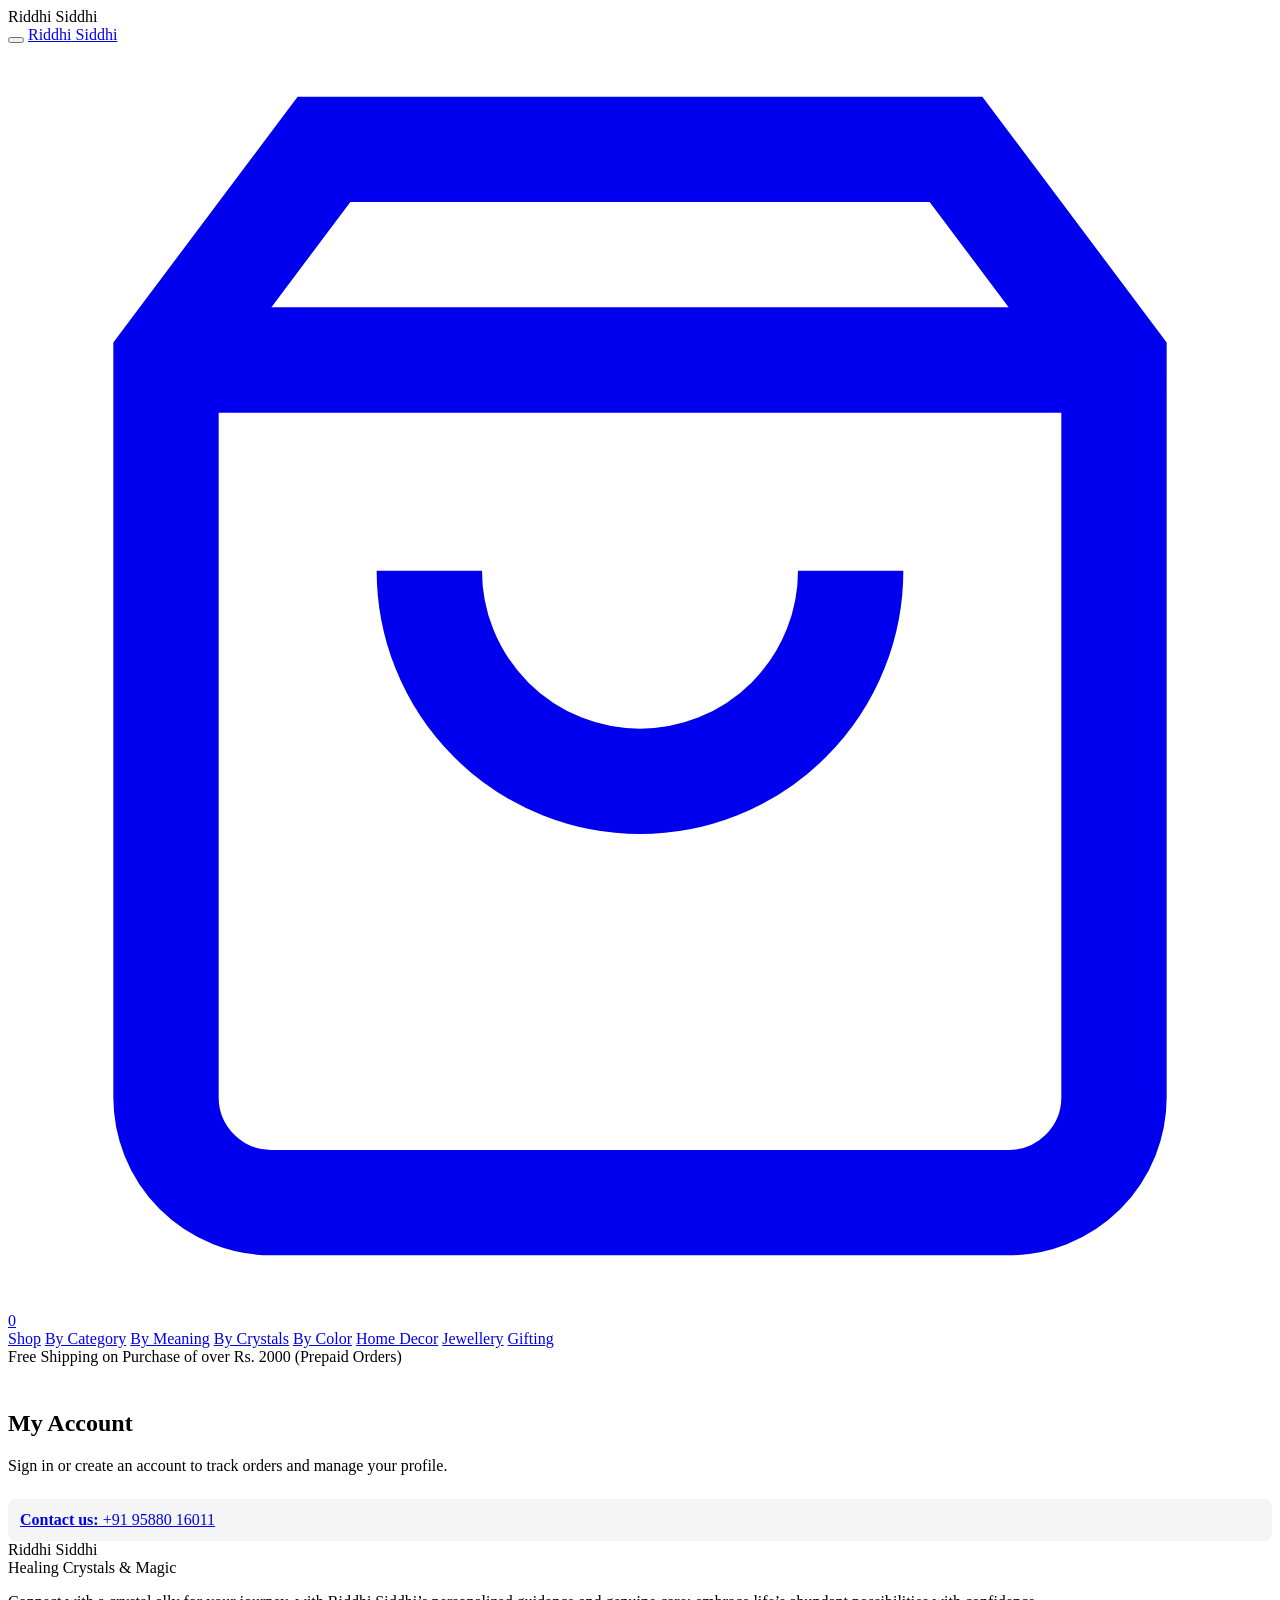
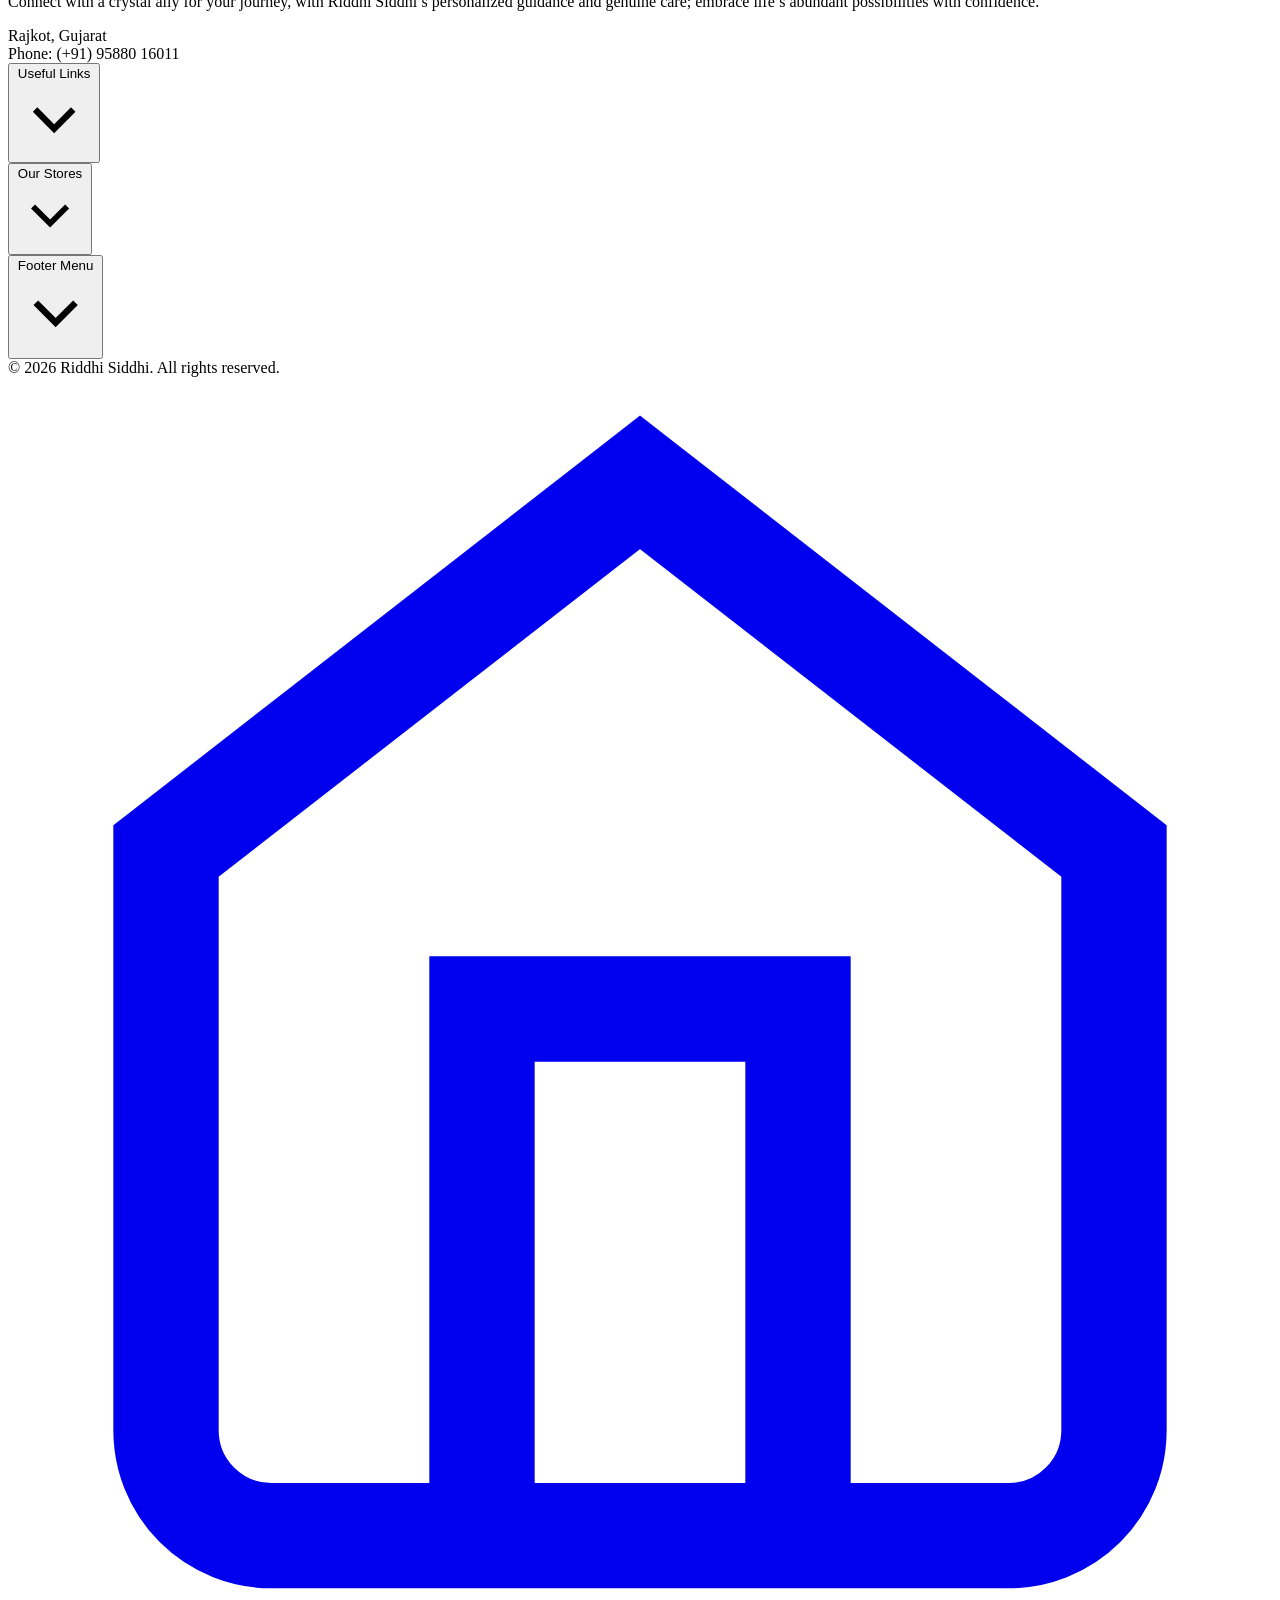
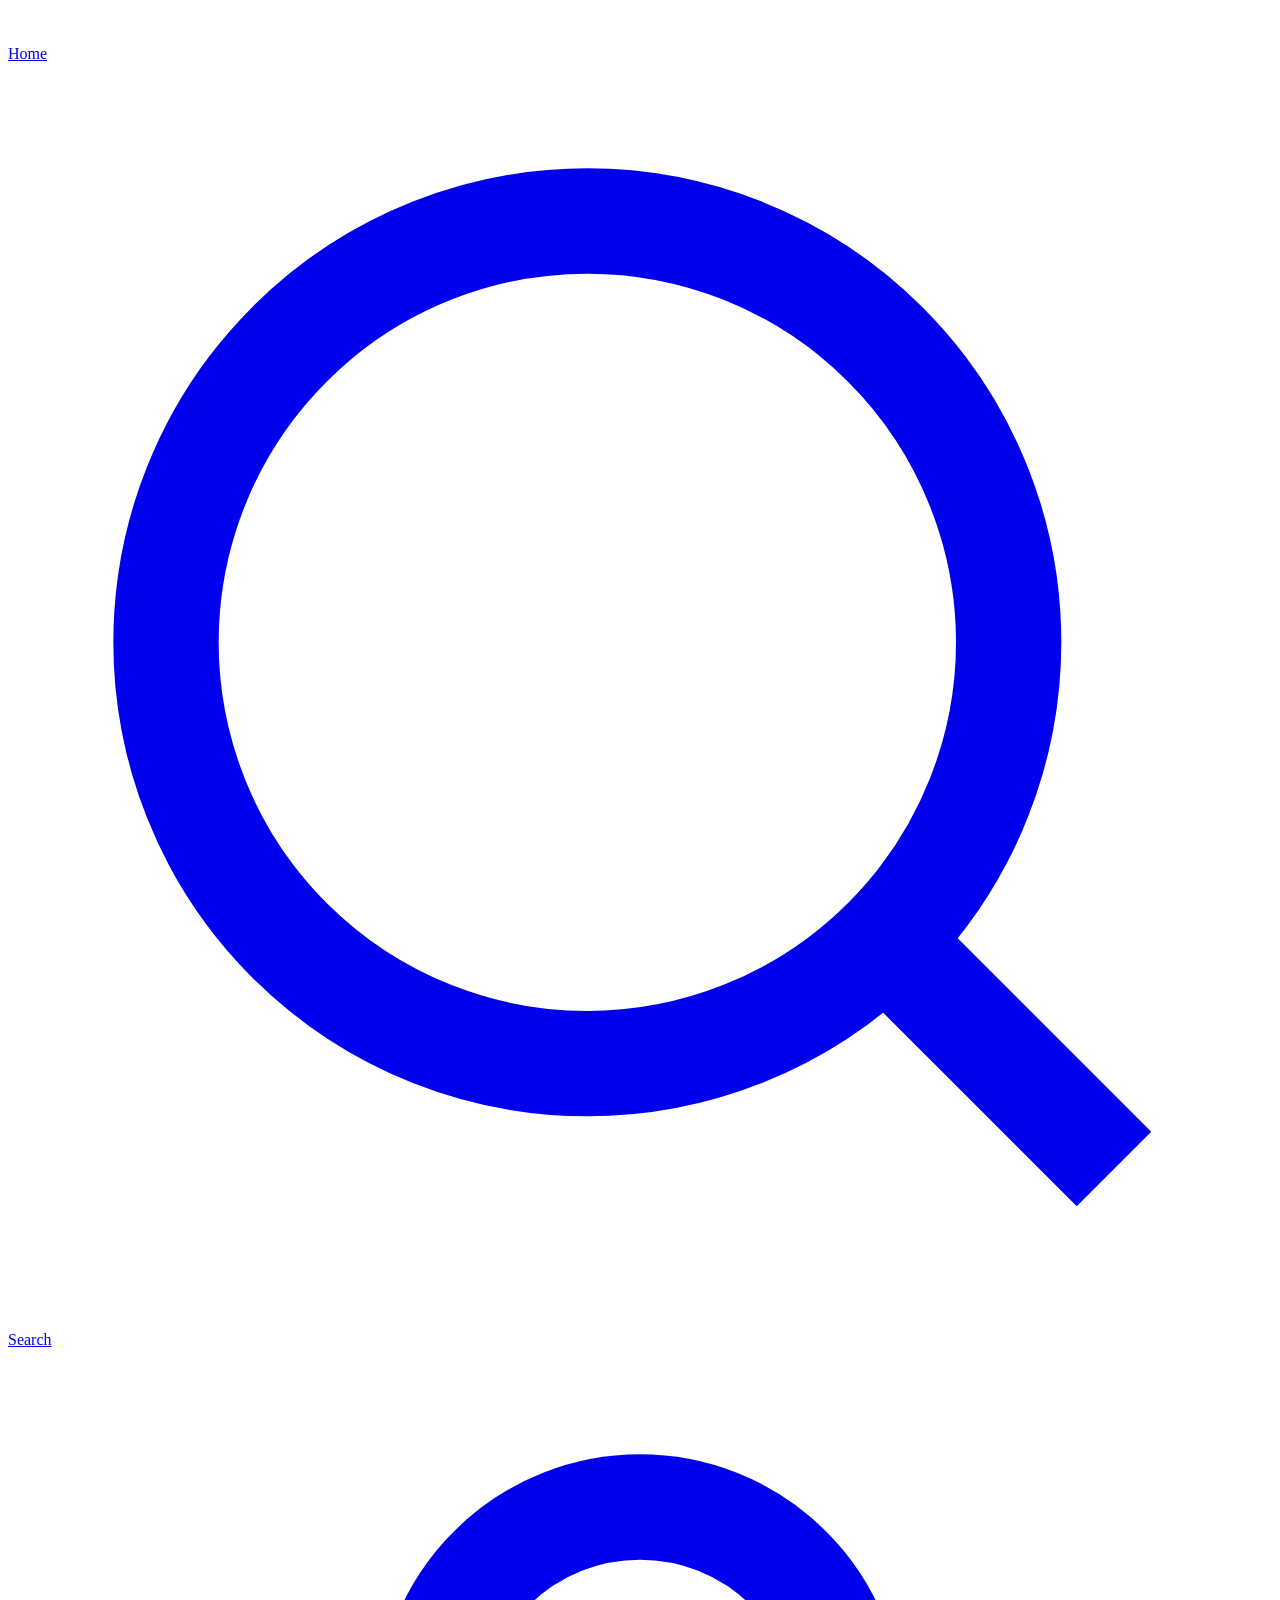
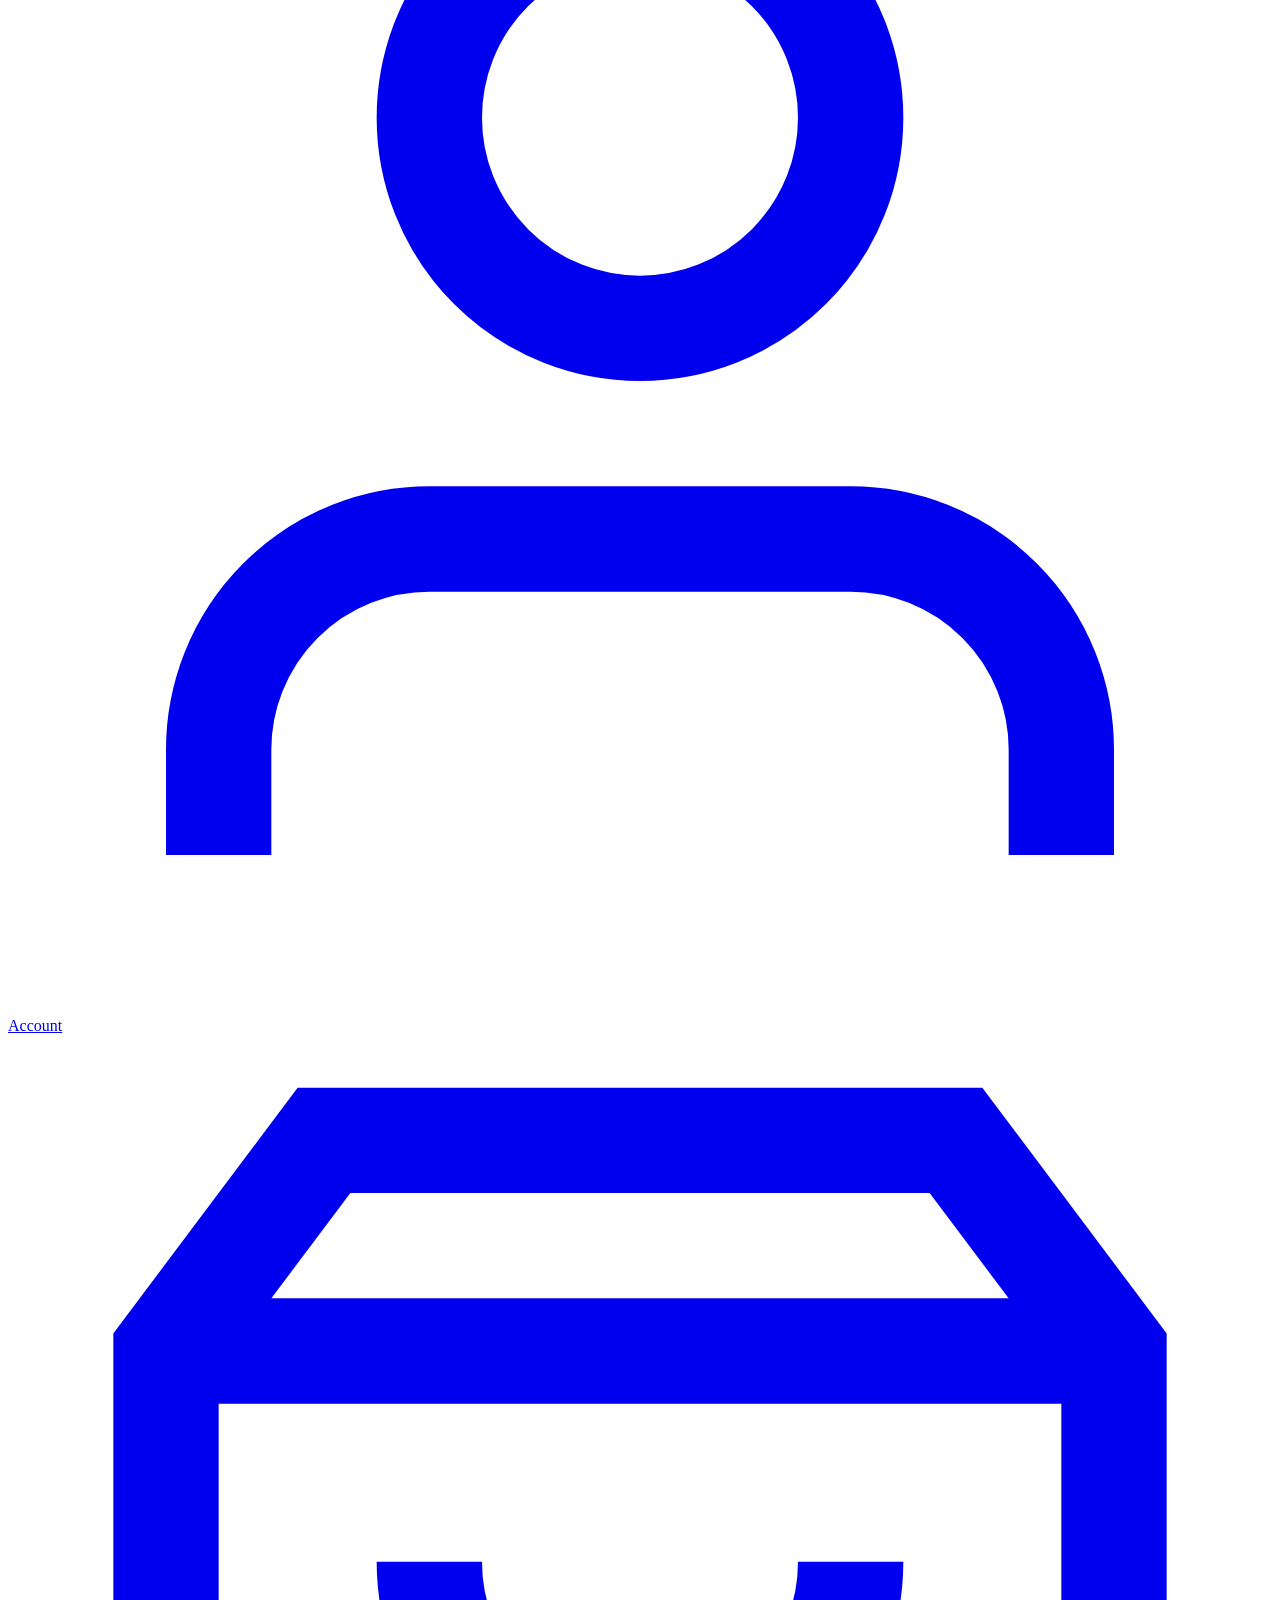
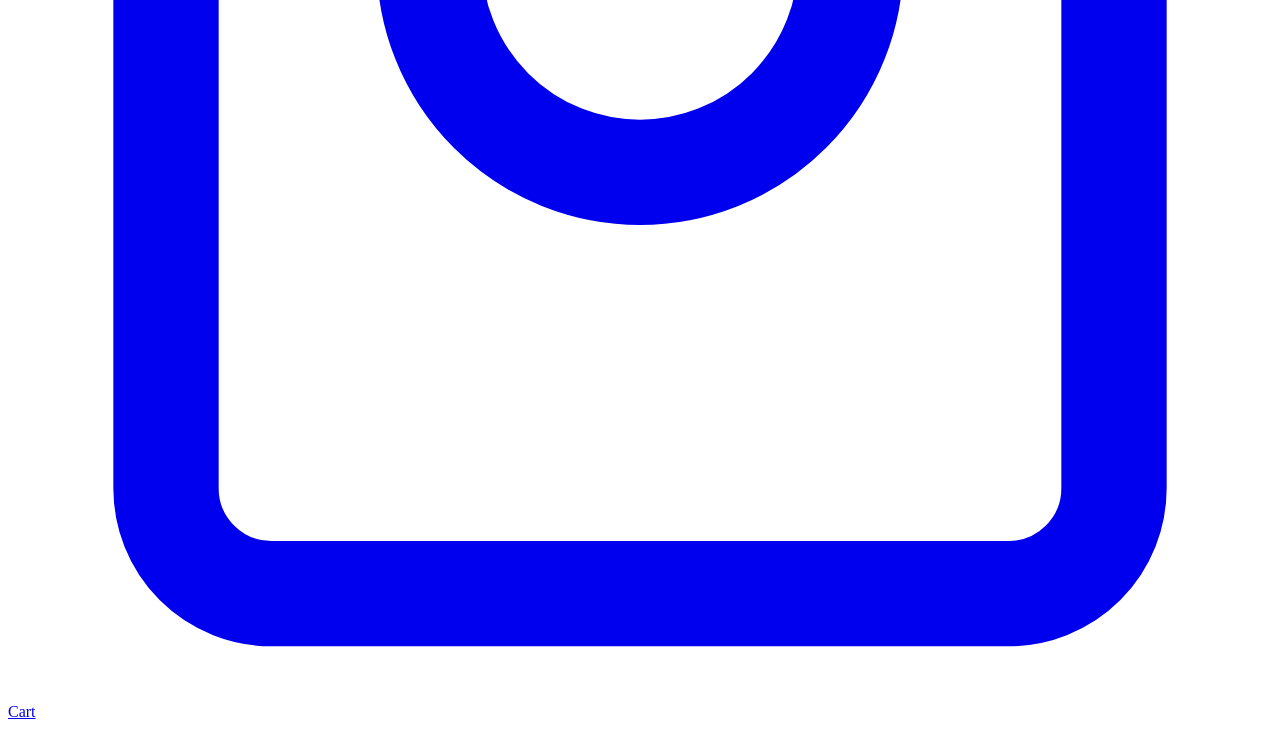
==== account.html @ b033ab78 "Add files via upload" ====
<!DOCTYPE html>
<html lang="en">
<head>
    <meta charset="UTF-8">
    <meta name="viewport" content="width=device-width, initial-scale=1.0">
    <title>Account - Riddhi Siddhi</title>
    <link rel="stylesheet" href="css/style.css">
</head>
<body>
    <!-- Loading Page Animation -->
    <div class="page-loader" id="pageLoader">
        <div class="loader-logo"><span>Riddhi</span> <span>Siddhi</span></div>
        <div class="loader-crystal">
            <div class="loader-spinner"></div>
        </div>
    </div>

    <header class="header">
        <button class="menu-btn" aria-label="Menu"><span></span><span></span><span></span></button>
        <a href="index.html" class="logo"><span class="logo-shubh">Riddhi</span><span class="logo-anjali"> Siddhi</span></a>
        <a href="cart.html" class="cart-btn">
            <svg class="cart-icon" viewBox="0 0 24 24" fill="none" stroke="currentColor" stroke-width="2"><path d="M6 2L3 6v14a2 2 0 0 0 2 2h14a2 2 0 0 0 2-2V6l-3-4z"/><line x1="3" y1="6" x2="21" y2="6"/><path d="M16 10a4 4 0 0 1-8 0"/></svg>
            <span class="cart-badge">0</span>
        </a>
    </header>
    <!-- Navigation drawer (hidden by default) -->
    <aside class="nav-drawer" id="navDrawer" aria-hidden="true">
        <nav class="drawer-nav">
            <a href="products.html" class="drawer-link">Shop</a>
            <a href="products.html?cat=category" class="drawer-link">By Category</a>
            <a href="products.html?cat=meaning" class="drawer-link">By Meaning</a>
            <a href="products.html?cat=crystals" class="drawer-link">By Crystals</a>
            <a href="products.html?cat=color" class="drawer-link">By Color</a>
            <a href="products.html?cat=home-decor" class="drawer-link">Home Decor</a>
            <a href="products.html?cat=jewellery" class="drawer-link">Jewellery</a>
            <a href="products.html?cat=gifting" class="drawer-link">Gifting</a>
        </nav>
    </aside>
    <div class="drawer-overlay" id="drawerOverlay"></div>
    <div class="promo-banner">Free Shipping on Purchase of over Rs. 2000 (Prepaid Orders)</div>
    <main class="main-content" style="padding-top: 24px;">
        <h2 class="section-title">My Account</h2>
        <p style="color: var(--text-muted); margin-top: 8px;">Sign in or create an account to track orders and manage your profile.</p>
        <a href="tel:+919588016011" style="display: block; margin-top: 24px; padding: 12px; background: #f5f5f5; border-radius: 8px;">
            <strong>Contact us:</strong> +91 95880 16011
        </a>
    </main>

    <footer class="site-footer">
        <div class="footer-inner">
            <div class="footer-brand">
                <div class="footer-logo">
                    <span class="logo-shubh">Riddhi</span><span class="logo-anjali"> Siddhi</span>
                </div>
                <div class="footer-tagline">Healing Crystals & Magic</div>
                <p class="footer-desc">
                    Connect with a crystal ally for your journey, with Riddhi Siddhi’s personalized guidance and genuine care; embrace life’s abundant possibilities with confidence.
                </p>
                <div class="footer-contact">
                    <div>Rajkot, Gujarat</div>
                    <div>Phone: (+91) 95880 16011</div>
                </div>
            </div>

            <div class="footer-accordions">
                <div class="footer-accordion">
                    <button class="footer-accordion-btn" type="button" aria-expanded="false" aria-controls="footer-useful-links">
                        Useful Links
                        <svg class="footer-chevron" viewBox="0 0 24 24" fill="none" stroke="currentColor" stroke-width="2" aria-hidden="true">
                            <polyline points="6 9 12 15 18 9"></polyline>
                        </svg>
                    </button>
                    <div class="footer-accordion-panel" id="footer-useful-links" hidden>
                        <a class="footer-link" href="index.html">Home</a>
                        <a class="footer-link" href="products.html">Shop</a>
                        <a class="footer-link" href="cart.html">Cart</a>
                        <a class="footer-link" href="search.html">Search</a>
                    </div>
                </div>

                <div class="footer-accordion">
                    <button class="footer-accordion-btn" type="button" aria-expanded="false" aria-controls="footer-our-stores">
                        Our Stores
                        <svg class="footer-chevron" viewBox="0 0 24 24" fill="none" stroke="currentColor" stroke-width="2" aria-hidden="true">
                            <polyline points="6 9 12 15 18 9"></polyline>
                        </svg>
                    </button>
                    <div class="footer-accordion-panel" id="footer-our-stores" hidden>
                        <a class="footer-link" href="account.html">Contact & Address</a>
                        <a class="footer-link" href="https://wa.me/919588016011">WhatsApp Store</a>
                    </div>
                </div>

                <div class="footer-accordion">
                    <button class="footer-accordion-btn" type="button" aria-expanded="false" aria-controls="footer-menu">
                        Footer Menu
                        <svg class="footer-chevron" viewBox="0 0 24 24" fill="none" stroke="currentColor" stroke-width="2" aria-hidden="true">
                            <polyline points="6 9 12 15 18 9"></polyline>
                        </svg>
                    </button>
                    <div class="footer-accordion-panel" id="footer-menu" hidden>
                        <a class="footer-link" href="account.html">My Account</a>
                        <a class="footer-link" href="products.html?cat=bracelet">Bracelets</a>
                        <a class="footer-link" href="products.html?cat=crystals">Crystals</a>
                    </div>
                </div>
            </div>

            <div class="footer-bottom">© 2026 Riddhi Siddhi. All rights reserved.</div>
        </div>
    </footer>

    <nav class="bottom-nav">
        <a href="index.html" class="nav-item"><svg viewBox="0 0 24 24" fill="none" stroke="currentColor" stroke-width="2"><path d="M3 9l9-7 9 7v11a2 2 0 0 1-2 2H5a2 2 0 0 1-2-2z"/><polyline points="9 22 9 12 15 12 15 22"/></svg><span>Home</span></a>
        <a href="search.html" class="nav-item"><svg viewBox="0 0 24 24" fill="none" stroke="currentColor" stroke-width="2"><circle cx="11" cy="11" r="8"/><line x1="21" y1="21" x2="16.65" y2="16.65"/></svg><span>Search</span></a>
        <a href="account.html" class="nav-item active"><svg viewBox="0 0 24 24" fill="none" stroke="currentColor" stroke-width="2"><path d="M20 21v-2a4 4 0 0 0-4-4H8a4 4 0 0 0-4 4v2"/><circle cx="12" cy="7" r="4"/></svg><span>Account</span></a>
        <a href="cart.html" class="nav-item"><svg viewBox="0 0 24 24" fill="none" stroke="currentColor" stroke-width="2"><path d="M6 2L3 6v14a2 2 0 0 0 2 2h14a2 2 0 0 0 2-2V6l-3-4z"/><line x1="3" y1="6" x2="21" y2="6"/><path d="M16 10a4 4 0 0 1-8 0"/></svg><span>Cart</span></a>
    </nav>
    <script src="js/main.js"></script>
</body>
</html>
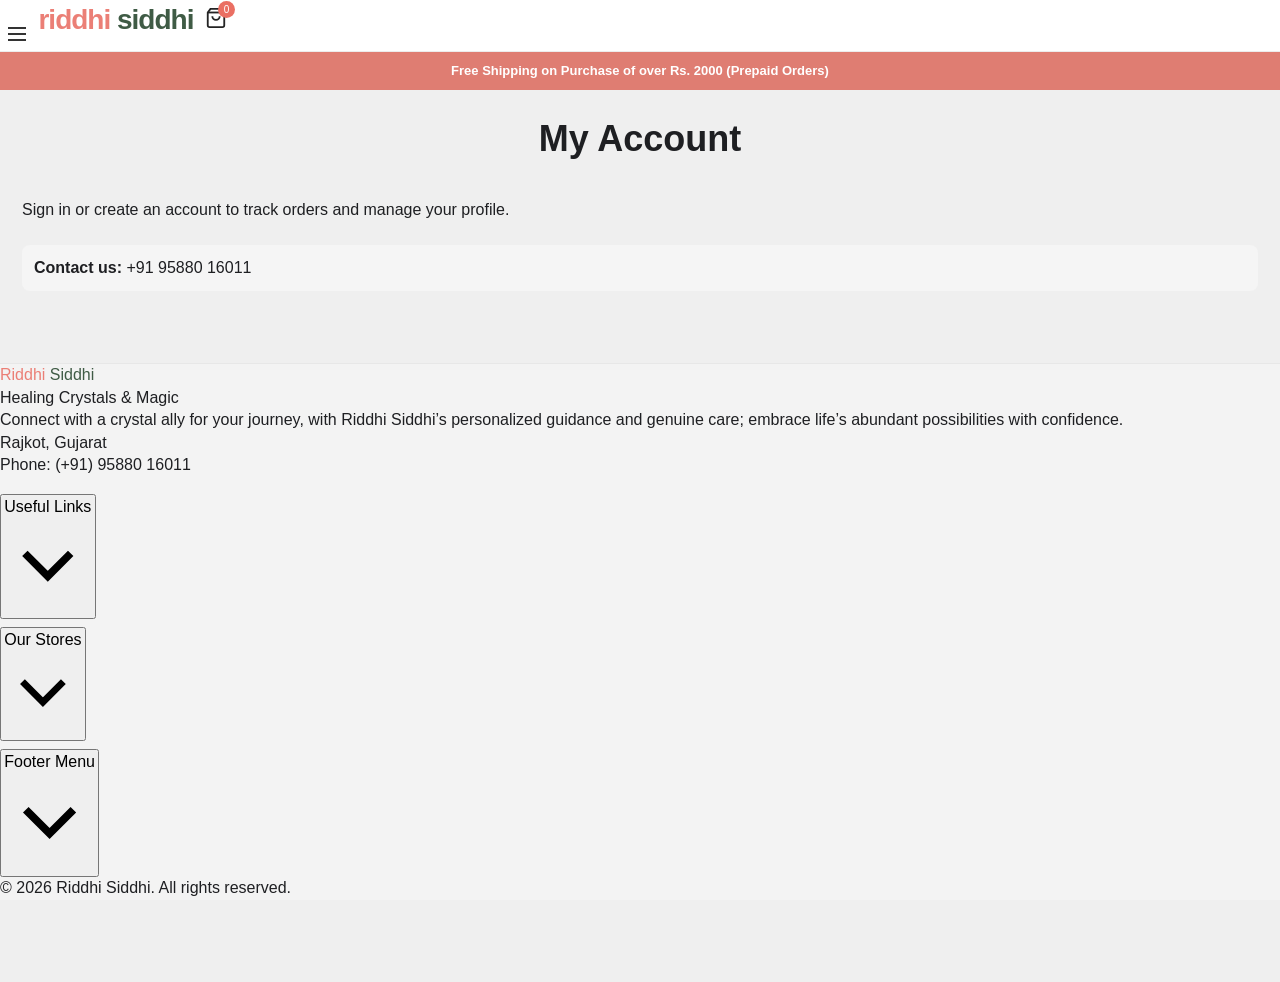
==== commit 9fb46bad: "Fix HTML structure and update stylesheet link" ====
--- a/account.html
+++ b/account.html
@@ -4,7 +4,7 @@
     <meta charset="UTF-8">
     <meta name="viewport" content="width=device-width, initial-scale=1.0">
     <title>Account - Riddhi Siddhi</title>
-    <link rel="stylesheet" href="css/style.css">
+    <link rel="stylesheet" href="style.css">
 </head>
 <body>
     <!-- Loading Page Animation -->
@@ -116,6 +116,7 @@
         <a href="account.html" class="nav-item active"><svg viewBox="0 0 24 24" fill="none" stroke="currentColor" stroke-width="2"><path d="M20 21v-2a4 4 0 0 0-4-4H8a4 4 0 0 0-4 4v2"/><circle cx="12" cy="7" r="4"/></svg><span>Account</span></a>
         <a href="cart.html" class="nav-item"><svg viewBox="0 0 24 24" fill="none" stroke="currentColor" stroke-width="2"><path d="M6 2L3 6v14a2 2 0 0 0 2 2h14a2 2 0 0 0 2-2V6l-3-4z"/><line x1="3" y1="6" x2="21" y2="6"/><path d="M16 10a4 4 0 0 1-8 0"/></svg><span>Cart</span></a>
     </nav>
-    <script src="js/main.js"></script>
+    <script src="main.js"></script>
 </body>
 </html>
+
--- a/style.css
+++ b/style.css
@@ -0,0 +1,1695 @@
+:root {
+    --accent: #df7d72;
+    --accent-dark: #c7685d;
+    --text-main: #1e1f22;
+    --text-soft: #666;
+    --bg-page: #efefef;
+    --bg-card: #ffffff;
+    --line: #dddddd;
+    --whatsapp: #25d366;
+}
+
+* {
+    box-sizing: border-box;
+    margin: 0;
+    padding: 0;
+}
+
+html {
+    scroll-behavior: smooth;
+}
+
+body {
+    font-family: "Segoe UI", Tahoma, Geneva, Verdana, sans-serif;
+    color: var(--text-main);
+    background: var(--bg-page);
+    line-height: 1.4;
+    padding-bottom: 82px;
+}
+
+a {
+    color: inherit;
+    text-decoration: none;
+}
+
+button,
+input,
+select,
+textarea {
+    font: inherit;
+}
+
+.page-loader {
+    position: fixed;
+    inset: 0;
+    z-index: 9999;
+    background: #f4f4f4;
+    display: grid;
+    place-items: center;
+    gap: 16px;
+    transition: opacity 0.3s ease;
+}
+
+.page-loader.hidden {
+    opacity: 0;
+    pointer-events: none;
+}
+
+.loader-logo {
+    font-size: 34px;
+    font-weight: 700;
+    letter-spacing: 0.5px;
+}
+
+.loader-logo span:first-child {
+    color: var(--accent);
+}
+
+.loader-logo span:last-child {
+    color: #425543;
+}
+
+.loader-spinner {
+    width: 42px;
+    height: 42px;
+    border: 3px solid #ebebeb;
+    border-top: 3px solid var(--accent);
+    border-radius: 50%;
+    animation: spin 0.8s linear infinite;
+}
+
+@keyframes spin {
+    to {
+        transform: rotate(360deg);
+    }
+}
+
+.promo-banner {
+    background: var(--accent);
+    color: #fff;
+    text-align: center;
+    font-weight: 600;
+    font-size: 14px;
+    padding: 10px 14px;
+}
+
+.header {
+    position: sticky;
+    top: 0;
+    z-index: 100;
+    background: #fff;
+    border-bottom: 1px solid #ececec;
+}
+
+.header-inner {
+    max-width: 1320px;
+    margin: 0 auto;
+    display: flex;
+    align-items: center;
+    justify-content: space-between;
+    gap: 18px;
+    padding: 14px 22px;
+}
+
+.logo {
+    font-size: 30px;
+    font-weight: 800;
+    line-height: 0.8;
+    text-transform: lowercase;
+    letter-spacing: -1px;
+}
+
+.logo-shubh {
+    color: #eb7f76;
+}
+
+.logo-anjali {
+    color: #3f5b45;
+}
+
+.header-nav {
+    flex: 1;
+}
+
+.nav-list {
+    display: flex;
+    justify-content: center;
+    gap: 22px;
+    list-style: none;
+    text-transform: uppercase;
+    font-size: 12px;
+}
+
+.nav-list a {
+    color: #2f3032;
+    border-bottom: 2px solid transparent;
+    padding-bottom: 4px;
+}
+
+.nav-list a:hover,
+.nav-list a.active {
+    color: var(--accent);
+    border-bottom-color: var(--accent);
+}
+
+.header-right {
+    display: flex;
+    align-items: center;
+    gap: 8px;
+}
+
+.icon-btn,
+.more-btn,
+.cart-btn {
+    display: inline-flex;
+    align-items: center;
+    justify-content: center;
+    border: 0;
+    background: transparent;
+    cursor: pointer;
+    width: 36px;
+    height: 36px;
+    color: #242424;
+}
+
+.icon-btn svg,
+.more-btn svg,
+.cart-icon {
+    width: 22px;
+    height: 22px;
+}
+
+.cart-btn {
+    position: relative;
+}
+
+.cart-badge {
+    position: absolute;
+    top: 1px;
+    right: -1px;
+    min-width: 17px;
+    height: 17px;
+    background: #ea6f63;
+    border-radius: 50%;
+    color: #fff;
+    font-size: 10px;
+    display: grid;
+    place-items: center;
+}
+
+.mobile-cat-menu {
+    display: none;
+    background: #fff;
+    border-top: 1px solid #ececec;
+    border-bottom: 1px solid #ececec;
+}
+
+.mobile-cat-menu.open {
+    display: block;
+}
+
+.mobile-cat-nav {
+    display: grid;
+}
+
+.mobile-cat-link {
+    padding: 12px 16px;
+    border-bottom: 1px solid #f1f1f1;
+    font-size: 14px;
+    text-transform: uppercase;
+}
+
+.hero {
+    max-width: 1800px;
+    margin: 0 auto;
+    position: relative;
+    min-height: 600px;
+    background: #efefef;
+    overflow: hidden;
+    border-top: 1px solid #ececec;
+    border-bottom: 1px solid #ececec;
+}
+
+.hero-image-full {
+    width: 100%;
+    height: 100%;
+    object-fit: cover;
+    object-position: center;
+    display: block;
+}
+
+.hero-caption {
+    position: absolute;
+    right: 5%;
+    top: 50%;
+    transform: translateY(-50%);
+    max-width: 420px;
+    background: rgba(255, 255, 255, 0.7);
+    backdrop-filter: blur(2px);
+    padding: 18px 20px;
+}
+
+.hero-caption h1 {
+    font-size: 68px;
+    line-height: 0.95;
+    font-weight: 700;
+    margin-bottom: 10px;
+}
+
+.hero-caption p {
+    font-size: 22px;
+    line-height: 1.25;
+}
+
+.hero-nav {
+    position: absolute;
+    top: 50%;
+    transform: translateY(-50%);
+    z-index: 3;
+    border: 0;
+    width: 36px;
+    height: 36px;
+    border-radius: 50%;
+    background: rgba(255, 255, 255, 0.75);
+    color: #707070;
+    font-size: 28px;
+    line-height: 1;
+    cursor: pointer;
+}
+
+.hero-prev {
+    left: 14px;
+}
+
+.hero-next {
+    right: 14px;
+}
+
+.main-content {
+    max-width: 1320px;
+    margin: 0 auto;
+    padding: 72px 22px;
+}
+
+.section-title {
+    text-align: center;
+    font-size: 44px;
+    font-weight: 700;
+    margin-bottom: 34px;
+}
+
+.category-grid {
+    display: grid;
+    grid-template-columns: repeat(4, minmax(0, 1fr));
+    gap: 30px;
+}
+
+.category-card {
+    text-align: center;
+}
+
+.category-image {
+    aspect-ratio: 1 / 1;
+    border: 1px solid #dfdfdf;
+    background-position: center;
+    background-size: cover;
+    display: flex;
+    align-items: center;
+    justify-content: center;
+    overflow: hidden;
+}
+
+.category-image img {
+    width: 100%;
+    height: 100%;
+    object-fit: cover;
+}
+
+.category-name {
+    display: block;
+    margin-top: 16px;
+    font-size: 24px;
+    font-weight: 700;
+    text-transform: uppercase;
+}
+
+.category-count {
+    display: block;
+    margin-top: 6px;
+    color: #555;
+    font-size: 14px;
+    text-transform: uppercase;
+}
+
+.category-bracelets {
+    background: radial-gradient(circle at 60% 35%, #f3a5a5 8%, transparent 9%), radial-gradient(circle at 41% 53%, #e58f8f 9%, transparent 10%), radial-gradient(circle at 51% 61%, #f7b5b5 7%, transparent 8%), #f2f0f1;
+}
+
+.category-raw {
+    background: linear-gradient(145deg, #9b6f47, #d7b089 45%, #7f5536);
+}
+
+.category-chips {
+    background: radial-gradient(circle at 60% 40%, #d4c4ab 5%, transparent 6%), radial-gradient(circle at 40% 65%, #bca585 4%, transparent 5%), #f0ece7;
+}
+
+.category-tree {
+    background: linear-gradient(180deg, #f8f7f8, #ece7e5);
+}
+
+.category-geode {
+    background: radial-gradient(circle at 50% 42%, #8b8b7a, #64685e 40%, #cbc5bb 68%);
+}
+
+.category-pendant {
+    background: linear-gradient(160deg, #d8d4d4, #a16b3d, #ecb96f);
+}
+
+.category-clock {
+    background: radial-gradient(circle at 50% 50%, #8d74d7, #5144a3 40%, #d2d8f4 62%);
+}
+
+.category-tumble {
+    background: radial-gradient(circle at 60% 40%, #8d6c6c 7%, transparent 8%), radial-gradient(circle at 45% 53%, #6b5050 7%, transparent 8%), #e4dbdb;
+}
+
+.page-crumb {
+    background: #dde1e7;
+    padding: 35px 18px;
+    text-align: center;
+    font-size: 14px;
+    margin-bottom: 36px;
+}
+
+.shop-layout {
+    max-width: 1320px;
+    margin: 0 auto;
+    padding: 0 22px 60px;
+    display: grid;
+    grid-template-columns: 320px 1fr;
+    gap: 36px;
+}
+
+.shop-sidebar h3 {
+    font-size: 20px;
+    margin-bottom: 16px;
+}
+
+.price-range {
+    width: 100%;
+    accent-color: var(--accent);
+}
+
+.price-text {
+    margin-top: 10px;
+    font-size: 16px;
+}
+
+.filter-action {
+    margin-top: 16px;
+    background: var(--accent);
+    border: 0;
+    color: #fff;
+    padding: 12px 34px;
+    text-transform: uppercase;
+    font-weight: 700;
+    cursor: pointer;
+}
+
+.featured-title {
+    margin-top: 38px;
+}
+
+.featured-list {
+    display: grid;
+    gap: 16px;
+}
+
+.featured-item {
+    display: grid;
+    grid-template-columns: 90px 1fr;
+    gap: 12px;
+}
+
+.featured-thumb {
+    aspect-ratio: 1 / 1;
+    background: #ddd;
+}
+
+.thumb-1 {
+    background: linear-gradient(145deg, #f8ecd3, #e0a662, #48755f);
+}
+
+.thumb-2 {
+    background: linear-gradient(145deg, #383d46, #d7b481);
+}
+
+.featured-item h4 {
+    font-size: 15px;
+    margin-bottom: 8px;
+}
+
+.featured-item p {
+    font-size: 15px;
+}
+
+.featured-item span {
+    color: #a8a8a8;
+    text-decoration: line-through;
+}
+
+.shop-content-head {
+    display: flex;
+    justify-content: space-between;
+    align-items: center;
+    gap: 18px;
+    margin-bottom: 22px;
+}
+
+.shop-content-head h1 {
+    font-size: 46px;
+    margin-bottom: 4px;
+}
+
+.shop-content-head p {
+    color: #444;
+    font-size: 16px;
+}
+
+.sort-dropdown select {
+    border: 1px solid var(--line);
+    background: #fff;
+    min-width: 240px;
+    padding: 11px 14px;
+    font-size: 14px;
+}
+
+.product-grid {
+    display: grid;
+    grid-template-columns: repeat(2, minmax(0, 1fr));
+    gap: 18px;
+}
+
+.products-grid {
+    display: grid;
+    grid-template-columns: repeat(4, minmax(0, 1fr));
+    gap: 20px;
+}
+
+.product-grid-wide {
+    grid-template-columns: repeat(4, minmax(0, 1fr));
+}
+
+.product-card {
+    background: #fff;
+    border: 1px solid var(--line);
+}
+
+.product-card-link {
+    display: block;
+}
+
+.product-image {
+    aspect-ratio: 1 / 1;
+    border-bottom: 1px solid var(--line);
+}
+
+.product-image img {
+    width: 100%;
+    height: 100%;
+    object-fit: cover;
+}
+
+.product-info {
+    padding: 12px;
+}
+
+.product-1 {
+    background: linear-gradient(160deg, #14150f, #8f8168, #d6b995);
+}
+
+.product-2 {
+    background: linear-gradient(160deg, #22232b, #757d9c, #d8d1c4);
+}
+
+.product-3 {
+    background: linear-gradient(145deg, #1f2528, #8f7f62, #e7d6bf);
+}
+
+.product-4 {
+    background: linear-gradient(145deg, #665c50, #c8b49f, #f8f1e6);
+}
+
+.product-5 {
+    background: linear-gradient(145deg, #9f8188, #f0d1d4);
+}
+
+.product-6 {
+    background: linear-gradient(145deg, #d7a149, #f2dd98, #9f7f3f);
+}
+
+.product-7 {
+    background: linear-gradient(145deg, #eeeeee, #c7c7c7);
+}
+
+.product-8 {
+    background: linear-gradient(145deg, #5f3a40, #a46367, #e0b8ba);
+}
+
+.product-name {
+    font-size: 16px;
+    font-weight: 600;
+    text-align: center;
+    margin: 16px 8px 6px;
+}
+
+.product-price {
+    text-align: center;
+    font-size: 15px;
+    color: #181818;
+    margin-bottom: 14px;
+    font-weight: 700;
+}
+
+.add-to-cart-btn {
+    width: 100%;
+    border: 0;
+    background: var(--accent);
+    color: #fff;
+    font-size: 14px;
+    font-weight: 700;
+    padding: 12px 10px;
+    cursor: pointer;
+}
+
+.add-to-cart-btn:hover {
+    background: var(--accent-dark);
+}
+
+.add-to-cart-btn.added {
+    background: #2e8f46;
+}
+
+.site-footer {
+    background: #f3f3f3;
+    border-top: 1px solid #e7e7e7;
+}
+
+.service-strip {
+    max-width: 1320px;
+    margin: 0 auto;
+    padding: 22px;
+    display: grid;
+    grid-template-columns: repeat(3, minmax(0, 1fr));
+    gap: 20px;
+}
+
+.service-box {
+    border: 1px solid #dadada;
+    background: #fff;
+    text-align: center;
+    padding: 22px 12px;
+}
+
+.service-box h3 {
+    font-size: 22px;
+    text-transform: uppercase;
+    margin-bottom: 8px;
+}
+
+.service-box p {
+    color: var(--accent);
+    font-weight: 600;
+    font-size: 16px;
+}
+
+.footer-links-grid {
+    max-width: 1320px;
+    margin: 0 auto;
+    padding: 14px 22px 26px;
+    display: grid;
+    grid-template-columns: 1.4fr 1.2fr 1fr 1fr 1fr;
+    gap: 24px;
+}
+
+.footer-links-grid h4 {
+    text-transform: uppercase;
+    font-size: 20px;
+    margin-bottom: 12px;
+}
+
+.footer-links-grid p,
+.footer-links-grid a {
+    display: block;
+    font-size: 14px;
+    color: #232323;
+    line-height: 1.55;
+    margin-bottom: 6px;
+}
+
+.footer-links-grid a:hover {
+    color: var(--accent);
+}
+
+.footer-bottom-bar {
+    border-top: 1px solid #e0e0e0;
+    padding: 14px 22px;
+    display: flex;
+    justify-content: space-between;
+    gap: 14px;
+    flex-wrap: wrap;
+    max-width: 1320px;
+    margin: 0 auto;
+    font-size: 13px;
+}
+
+.footer-bottom-bar a {
+    text-decoration: underline;
+}
+
+.fab {
+    position: fixed;
+    width: 56px;
+    height: 56px;
+    border-radius: 50%;
+    display: grid;
+    place-items: center;
+    bottom: 102px;
+    z-index: 110;
+    box-shadow: 0 12px 30px rgba(0, 0, 0, 0.25);
+}
+
+.fab svg {
+    width: 28px;
+    height: 28px;
+    color: #fff;
+}
+
+.fab-whatsapp {
+    left: 18px;
+    background: var(--whatsapp);
+}
+
+.fab-chat {
+    right: 18px;
+    border: 0;
+    background: #ec7368;
+    cursor: pointer;
+}
+
+.chat-badge {
+    position: absolute;
+    top: -4px;
+    right: -2px;
+    width: 20px;
+    height: 20px;
+    border-radius: 50%;
+    background: #d90000;
+    color: #fff;
+    font-size: 11px;
+    font-weight: 700;
+    display: grid;
+    place-items: center;
+}
+
+.bottom-nav {
+    position: fixed;
+    left: 0;
+    right: 0;
+    bottom: 0;
+    display: none;
+    justify-content: space-around;
+    background: #fff;
+    border-top: 1px solid #ddd;
+    padding: 8px 0 12px;
+    z-index: 120;
+}
+
+.nav-item {
+    display: grid;
+    justify-items: center;
+    gap: 4px;
+    color: #707070;
+    font-size: 11px;
+}
+
+.nav-item svg {
+    width: 21px;
+    height: 21px;
+}
+
+.nav-item.active {
+    color: var(--accent);
+}
+
+.nav-item.active svg {
+    stroke: var(--accent);
+}
+
+.main-content.cart-page-main,
+main.page-content {
+    max-width: 1320px;
+    margin-top: 18px;
+}
+
+.cart-page-shell {
+    background: #fff;
+    border: 1px solid #e5e5e5;
+    padding: 30px 26px 34px;
+}
+
+.cart-title {
+    text-align: left;
+    font-size: 30px;
+    margin-bottom: 26px;
+}
+
+.detail-wrap {
+    max-width: 1320px;
+    margin: 0 auto;
+    padding: 34px 22px 54px;
+}
+
+.detail-grid {
+    display: grid;
+    grid-template-columns: minmax(340px, 560px) 1fr;
+    gap: 30px;
+    align-items: start;
+}
+
+.detail-gallery {
+    display: grid;
+    gap: 12px;
+}
+
+.product-detail-img {
+    width: 100%;
+    aspect-ratio: 1 / 1;
+    border: 1px solid #d8d8d8;
+    background: #ececec;
+}
+
+.detail-thumbs {
+    display: grid;
+    grid-template-columns: repeat(4, minmax(0, 1fr));
+    gap: 8px;
+}
+
+.detail-thumb {
+    border: 1px solid #cdcdcd;
+    background: #f3f3f3;
+    aspect-ratio: 1 / 1;
+    cursor: pointer;
+}
+
+.detail-thumb.active {
+    border-color: var(--accent);
+}
+
+.detail-info {
+    max-width: 640px;
+}
+
+.product-detail-name {
+    font-size: 44px;
+    margin-bottom: 10px;
+}
+
+.product-detail-price {
+    font-size: 40px;
+    font-weight: 700;
+    margin-bottom: 16px;
+}
+
+.detail-desc {
+    font-size: 17px;
+    line-height: 1.65;
+    color: #2f2f2f;
+    margin-bottom: 16px;
+}
+
+.detail-order-chip {
+    display: inline-flex;
+    align-items: center;
+    border: 1px solid #e49c8f;
+    background: #fff4f2;
+    color: #433;
+    padding: 10px 14px;
+    border-radius: 8px;
+    margin-bottom: 14px;
+    font-size: 14px;
+    font-weight: 600;
+}
+
+.detail-order-chip::before {
+    content: "Hot";
+    margin-right: 8px;
+    font-size: 12px;
+    color: #d85f4f;
+}
+
+.detail-payment-card {
+    border: 1px solid #cdd8ea;
+    border-radius: 8px;
+    padding: 12px 14px;
+    display: flex;
+    justify-content: space-between;
+    align-items: center;
+    gap: 12px;
+    margin-bottom: 16px;
+    background: #f9fbff;
+}
+
+.detail-payment-card strong {
+    font-size: 14px;
+}
+
+.detail-payment-card p {
+    color: #6d6d6d;
+    font-size: 12px;
+    margin-top: 4px;
+}
+
+.detail-payment-card span {
+    color: #1f64d8;
+    font-size: 13px;
+    font-weight: 600;
+}
+
+.detail-weights h3 {
+    font-size: 17px;
+    margin-bottom: 9px;
+}
+
+.weight-list {
+    display: flex;
+    flex-wrap: wrap;
+    gap: 8px;
+}
+
+.weight-btn {
+    border: 1px solid #bdbdbd;
+    background: #fff;
+    padding: 8px 12px;
+    font-size: 13px;
+    cursor: pointer;
+}
+
+.weight-btn.active {
+    border-color: var(--accent);
+    background: #fff5f3;
+}
+
+.weight-btn.disabled {
+    color: #b0b0b0;
+    text-decoration: line-through;
+    cursor: not-allowed;
+}
+
+.detail-actions {
+    display: flex;
+    gap: 12px;
+    margin-top: 16px;
+    align-items: stretch;
+}
+
+.qty-box {
+    display: inline-flex;
+    border: 1px solid #d3d3d3;
+    background: #fff;
+}
+
+.qty-box button,
+.qty-box span {
+    width: 44px;
+    height: 44px;
+    display: grid;
+    place-items: center;
+    border: 0;
+    background: transparent;
+    font-size: 18px;
+}
+
+.qty-box button {
+    cursor: pointer;
+}
+
+.qty-box span {
+    font-size: 15px;
+    font-weight: 700;
+}
+
+.detail-cart-btn {
+    width: auto;
+    min-width: 220px;
+    padding: 0 24px;
+}
+
+.detail-whatsapp {
+    margin-top: 12px;
+    display: inline-flex;
+    align-items: center;
+    justify-content: center;
+    padding: 10px 16px;
+    border-radius: 6px;
+    background: var(--whatsapp);
+    color: #fff;
+    font-size: 14px;
+    font-weight: 600;
+}
+
+.cart-layout {
+    display: grid;
+    grid-template-columns: 1.8fr 0.9fr;
+    gap: 22px;
+    align-items: start;
+}
+
+.cart-table-wrap {
+    border: 1px solid #dbdbdb;
+    background: #fff;
+}
+
+.cart-table-head,
+.cart-row {
+    display: grid;
+    grid-template-columns: 80px minmax(280px, 1fr) 120px 170px 140px;
+    align-items: center;
+}
+
+.cart-table-head {
+    border-bottom: 1px solid #dbdbdb;
+    min-height: 64px;
+    font-weight: 700;
+    color: #141414;
+    font-size: 14px;
+}
+
+.cart-table-head span {
+    padding: 12px 16px;
+    border-right: 1px solid #dbdbdb;
+}
+
+.cart-table-head span:last-child {
+    border-right: 0;
+}
+
+.cart-table-body:empty {
+    display: none;
+}
+
+.cart-row {
+    border-bottom: 1px solid #dbdbdb;
+    min-height: 138px;
+}
+
+.cart-row > * {
+    height: 100%;
+    padding: 16px;
+    border-right: 1px solid #dbdbdb;
+    display: flex;
+    align-items: center;
+}
+
+.cart-row > *:last-child {
+    border-right: 0;
+}
+
+.cart-remove-btn {
+    width: 34px;
+    height: 34px;
+    border: 1px solid #d8d8d8;
+    background: #fff;
+    cursor: pointer;
+    font-size: 24px;
+    line-height: 1;
+    color: #303030;
+}
+
+.cart-product-cell {
+    display: grid;
+    grid-template-columns: 90px 1fr;
+    gap: 14px;
+    width: 100%;
+}
+
+.cart-thumb {
+    width: 90px;
+    height: 90px;
+    border: 1px solid #e3e3e3;
+    background: linear-gradient(145deg, #ececec, #dadada);
+}
+
+.cart-item-info {
+    display: grid;
+    gap: 6px;
+}
+
+.cart-item-info strong {
+    font-size: 18px;
+    line-height: 1.15;
+    font-weight: 600;
+}
+
+.cart-price-cell,
+.cart-subtotal-cell {
+    font-size: 18px;
+    font-weight: 700;
+    justify-content: center;
+}
+
+.cart-qty-control {
+    border: 1px solid #d8d8d8;
+    min-width: 128px;
+    height: 52px;
+    margin: 0 auto;
+    justify-content: space-between;
+    padding: 0 10px;
+}
+
+.qty-btn {
+    border: 0;
+    background: transparent;
+    width: 34px;
+    height: 34px;
+    cursor: pointer;
+    font-size: 28px;
+    line-height: 1;
+    color: #232323;
+}
+
+.qty-value {
+    font-size: 16px;
+    font-weight: 700;
+    min-width: 28px;
+    text-align: center;
+}
+
+.cart-table-footer {
+    display: flex;
+    justify-content: flex-end;
+    padding: 14px 18px;
+}
+
+.update-cart-btn {
+    border: 1px solid #dfdfdf;
+    background: #fafafa;
+    color: #7f7f7f;
+    min-width: 164px;
+    padding: 12px 20px;
+    font-weight: 600;
+    cursor: not-allowed;
+}
+
+.update-cart-btn:enabled {
+    background: #fff;
+    color: #252525;
+    cursor: pointer;
+}
+
+.cart-totals-card {
+    border: 1px solid #ececec;
+    background: #f8f8f8;
+    padding: 26px;
+}
+
+.cart-totals-card h3 {
+    font-size: 24px;
+    margin-bottom: 18px;
+}
+
+.totals-row {
+    display: flex;
+    justify-content: space-between;
+    gap: 10px;
+    font-size: 16px;
+    margin-bottom: 14px;
+}
+
+.totals-row strong {
+    font-size: 18px;
+}
+
+.shipping-row {
+    align-items: flex-start;
+}
+
+.shipping-row p {
+    max-width: 320px;
+    text-align: right;
+    font-weight: 700;
+}
+
+.total-final {
+    padding-top: 14px;
+    margin-top: 16px;
+    border-top: 1px solid #ddd;
+}
+
+.checkout-btn {
+    border: 0;
+    margin-top: 18px;
+    width: 100%;
+    background: var(--accent);
+    color: #fff;
+    font-size: 15px;
+    font-weight: 700;
+    padding: 16px 12px;
+    cursor: pointer;
+    text-transform: uppercase;
+}
+
+.checkout-btn:hover {
+    background: var(--accent-dark);
+}
+
+.billing-panel {
+    margin-top: 22px;
+    border: 1px solid #ececec;
+    background: #fff;
+    padding: 18px;
+}
+
+.billing-form {
+    display: grid;
+    gap: 12px;
+}
+
+.billing-form input,
+.billing-form textarea {
+    width: 100%;
+    border: 1px solid #d7d7d7;
+    border-radius: 8px;
+    padding: 10px 12px;
+}
+
+.checkout-hint {
+    margin-top: 12px;
+    color: #666;
+}
+
+.billing-total-inline {
+    margin-top: 10px;
+    font-size: 15px;
+}
+
+.cart-empty-box {
+    border: 1px solid #e6e6e6;
+    background: #fff;
+    padding: 18px;
+    margin-bottom: 20px;
+}
+
+.cart-empty-link {
+    display: inline-block;
+    margin-top: 12px;
+    background: var(--accent);
+    color: #fff;
+    padding: 10px 18px;
+}
+
+.menu-btn {
+    display: inline-flex;
+    flex-direction: column;
+    gap: 4px;
+    width: 34px;
+    height: 34px;
+    align-items: center;
+    justify-content: center;
+    border: 0;
+    background: transparent;
+    cursor: pointer;
+}
+
+.menu-btn span {
+    width: 18px;
+    height: 2px;
+    background: #333;
+}
+
+.nav-drawer {
+    position: fixed;
+    top: 0;
+    left: -260px;
+    width: 250px;
+    height: 100%;
+    background: #fff;
+    z-index: 260;
+    border-right: 1px solid #e7e7e7;
+    transition: left 0.25s ease;
+    overflow: auto;
+    padding-top: 52px;
+}
+
+.nav-drawer.open {
+    left: 0;
+}
+
+.drawer-nav {
+    display: grid;
+}
+
+.drawer-link {
+    padding: 12px 14px;
+    border-bottom: 1px solid #f0f0f0;
+    text-transform: uppercase;
+    font-size: 13px;
+}
+
+.drawer-overlay {
+    position: fixed;
+    inset: 0;
+    background: rgba(0, 0, 0, 0.35);
+    opacity: 0;
+    visibility: hidden;
+    transition: opacity 0.25s ease;
+    z-index: 240;
+}
+
+.drawer-overlay.active {
+    opacity: 1;
+    visibility: visible;
+}
+
+.footer-accordions {
+    display: grid;
+    gap: 8px;
+    margin-top: 18px;
+}
+
+@media (max-width: 1500px) {
+    .logo {
+        font-size: 28px;
+    }
+
+    .hero-caption h1 {
+        font-size: 54px;
+    }
+
+    .hero-caption p {
+        font-size: 20px;
+    }
+
+    .section-title,
+    .shop-content-head h1 {
+        font-size: 36px;
+    }
+
+    .category-name,
+    .service-box h3,
+    .footer-links-grid h4,
+    .shop-sidebar h3 {
+        font-size: 18px;
+    }
+
+    .category-count,
+    .product-price,
+    .featured-item p,
+    .shop-content-head p,
+    .sort-dropdown select,
+    .service-box p {
+        font-size: 14px;
+    }
+
+    .product-name,
+    .featured-item h4,
+    .add-to-cart-btn {
+        font-size: 14px;
+    }
+
+    .footer-links-grid p,
+    .footer-links-grid a,
+    .price-text {
+        font-size: 14px;
+    }
+
+    .promo-banner {
+        font-size: 13px;
+    }
+}
+
+@media (max-width: 1024px) {
+    body {
+        padding-bottom: 74px;
+    }
+
+    .header-inner {
+        padding: 12px 14px;
+    }
+
+    .header-nav {
+        display: none;
+    }
+
+    .more-btn {
+        display: inline-flex;
+    }
+
+    .logo {
+        font-size: 36px;
+    }
+
+    .hero {
+        min-height: 430px;
+    }
+
+    .hero-caption {
+        max-width: 300px;
+        right: 4%;
+        padding: 12px 14px;
+    }
+
+    .hero-caption h1 {
+        font-size: 38px;
+        margin-bottom: 6px;
+    }
+
+    .hero-caption p {
+        font-size: 16px;
+    }
+
+    .hero-image-full {
+        min-height: 430px;
+        object-position: center;
+    }
+
+    .main-content {
+        padding-top: 36px;
+        padding-bottom: 36px;
+    }
+
+    .section-title {
+        font-size: 34px;
+        margin-bottom: 24px;
+    }
+
+    .category-grid {
+        grid-template-columns: repeat(2, minmax(0, 1fr));
+        gap: 16px;
+    }
+
+    .products-grid {
+        grid-template-columns: repeat(2, minmax(0, 1fr));
+        gap: 16px;
+    }
+
+    .shop-layout {
+        grid-template-columns: 1fr;
+        gap: 24px;
+    }
+
+    .shop-content-head {
+        display: grid;
+        gap: 10px;
+    }
+
+    .sort-dropdown select {
+        width: 100%;
+    }
+
+    .product-grid-wide {
+        grid-template-columns: repeat(2, minmax(0, 1fr));
+    }
+
+    .service-strip {
+        grid-template-columns: 1fr;
+        gap: 12px;
+    }
+
+    .footer-links-grid {
+        grid-template-columns: repeat(2, minmax(0, 1fr));
+    }
+
+    .footer-bottom-bar {
+        font-size: 14px;
+    }
+
+    .detail-grid {
+        grid-template-columns: 1fr;
+    }
+
+    .cart-layout {
+        grid-template-columns: 1fr;
+    }
+
+    .cart-table-head,
+    .cart-row {
+        grid-template-columns: 56px minmax(220px, 1fr) 100px 146px 120px;
+    }
+
+    .cart-item-info strong {
+        font-size: 18px;
+    }
+
+    .cart-price-cell,
+    .cart-subtotal-cell {
+        font-size: 18px;
+    }
+
+    .totals-row {
+        font-size: 18px;
+    }
+
+    .totals-row strong {
+        font-size: 20px;
+    }
+
+    .cart-totals-card h3 {
+        font-size: 28px;
+    }
+
+    .product-detail-name {
+        font-size: 32px;
+    }
+
+    .product-detail-price {
+        font-size: 26px;
+    }
+
+    .detail-desc {
+        font-size: 15px;
+    }
+
+    .bottom-nav {
+        display: flex;
+    }
+}
+
+@media (max-width: 600px) {
+    .promo-banner {
+        font-size: 12px;
+        padding: 8px 10px;
+    }
+
+    .logo {
+        font-size: 29px;
+    }
+
+    .icon-btn,
+    .more-btn,
+    .cart-btn {
+        width: 33px;
+        height: 33px;
+    }
+
+    .hero-caption {
+        position: static;
+        transform: none;
+        max-width: none;
+        margin: 0;
+        background: #fff;
+        padding: 14px 14px 12px;
+    }
+
+    .hero-caption h1 {
+        font-size: 30px;
+    }
+
+    .hero-caption p {
+        font-size: 15px;
+    }
+
+    .hero-image-full {
+        min-height: 230px;
+    }
+
+    .hero-nav {
+        width: 28px;
+        height: 28px;
+        font-size: 21px;
+    }
+
+    .section-title {
+        font-size: 30px;
+    }
+
+    .category-name {
+        font-size: 16px;
+    }
+
+    .category-count {
+        font-size: 13px;
+    }
+
+    .shop-content-head h1 {
+        font-size: 32px;
+    }
+
+    .shop-content-head p,
+    .price-text,
+    .featured-item p,
+    .product-price,
+    .sort-dropdown select {
+        font-size: 15px;
+    }
+
+    .product-grid,
+    .product-grid-wide,
+    .products-grid {
+        grid-template-columns: 1fr;
+    }
+
+    .cart-page-shell {
+        padding: 18px 12px 24px;
+    }
+
+    .cart-title {
+        font-size: 30px;
+        margin-bottom: 14px;
+    }
+
+    .cart-table-head {
+        display: none;
+    }
+
+    .cart-row {
+        grid-template-columns: 34px 1fr;
+        min-height: auto;
+        padding: 0;
+    }
+
+    .cart-row > * {
+        border-right: 0;
+        padding: 10px 8px;
+    }
+
+    .cart-remove-btn {
+        align-self: flex-start;
+        margin-top: 6px;
+    }
+
+    .cart-product-cell {
+        grid-column: 2 / 3;
+        display: grid;
+        grid-template-columns: 72px 1fr;
+    }
+
+    .cart-thumb {
+        width: 72px;
+        height: 72px;
+    }
+
+    .cart-item-info strong {
+        font-size: 15px;
+    }
+
+    .cart-price-cell,
+    .cart-subtotal-cell,
+    .cart-qty-control {
+        grid-column: 2 / 3;
+        justify-content: flex-start;
+        margin-left: 86px;
+    }
+
+    .cart-price-cell,
+    .cart-subtotal-cell {
+        font-size: 14px;
+        padding-top: 0;
+    }
+
+    .cart-qty-control {
+        max-width: 120px;
+        height: 42px;
+        margin-top: 6px;
+        margin-bottom: 4px;
+    }
+
+    .qty-value {
+        font-size: 16px;
+    }
+
+    .update-cart-btn {
+        min-width: 100%;
+    }
+
+    .cart-totals-card {
+        padding: 16px;
+    }
+
+    .cart-totals-card h3 {
+        font-size: 22px;
+    }
+
+    .totals-row {
+        font-size: 15px;
+    }
+
+    .totals-row strong {
+        font-size: 17px;
+    }
+
+    .checkout-btn {
+        font-size: 16px;
+        padding: 12px;
+    }
+
+    .product-name,
+    .shop-sidebar h3,
+    .featured-item h4,
+    .service-box h3,
+    .footer-links-grid h4 {
+        font-size: 17px;
+    }
+
+    .detail-wrap {
+        padding-top: 20px;
+    }
+
+    .product-detail-name {
+        font-size: 26px;
+    }
+
+    .product-detail-price {
+        font-size: 22px;
+    }
+
+    .detail-actions {
+        flex-direction: column;
+    }
+
+    .detail-cart-btn {
+        width: 100%;
+    }
+
+    .add-to-cart-btn,
+    .service-box p,
+    .footer-links-grid p,
+    .footer-links-grid a {
+        font-size: 14px;
+    }
+
+    .footer-links-grid {
+        grid-template-columns: 1fr;
+    }
+
+    .fab {
+        width: 50px;
+        height: 50px;
+        bottom: 88px;
+    }
+
+    .fab svg {
+        width: 24px;
+        height: 24px;
+    }
+}
